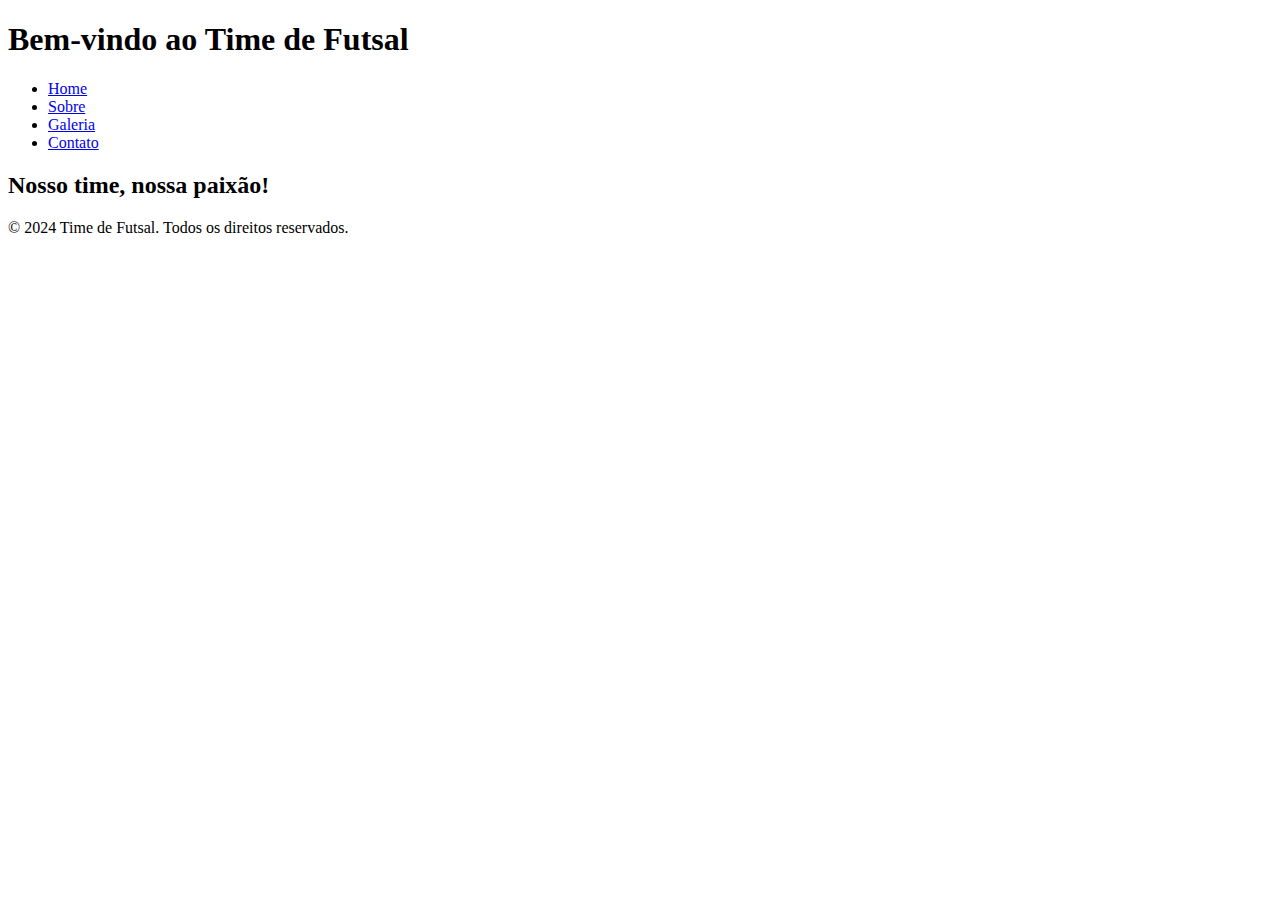
==== index.html @ d132d009 "Update and rename UnidosDoFutebol to index.html" ====
<!DOCTYPE html>
<html lang="pt-BR">
<head>
    <meta charset="UTF-8">
    <meta name="viewport" content="width=device-width, initial-scale=1.0">
    <title>Time de Futsal - Home</title>
    <link rel="stylesheet" href="style.css">
</head>
<body>
    <header>
        <h1>Bem-vindo ao Time de Futsal</h1>
        <nav>
            <ul>
                <li><a href="index.html">Home</a></li>
                <li><a href="about.html">Sobre</a></li>
                <li><a href="gallery.html">Galeria</a></li>
                <li><a href="contact.html">Contato</a></li>
            </ul>
        </nav>
    </header>

    <main>
        <section class="hero">
            <h2>Nosso time, nossa paixão!</h2>
        </section>
    </main>

    <footer>
        <p>&copy; 2024 Time de Futsal. Todos os direitos reservados.</p>
    </footer>
</body>
</html>
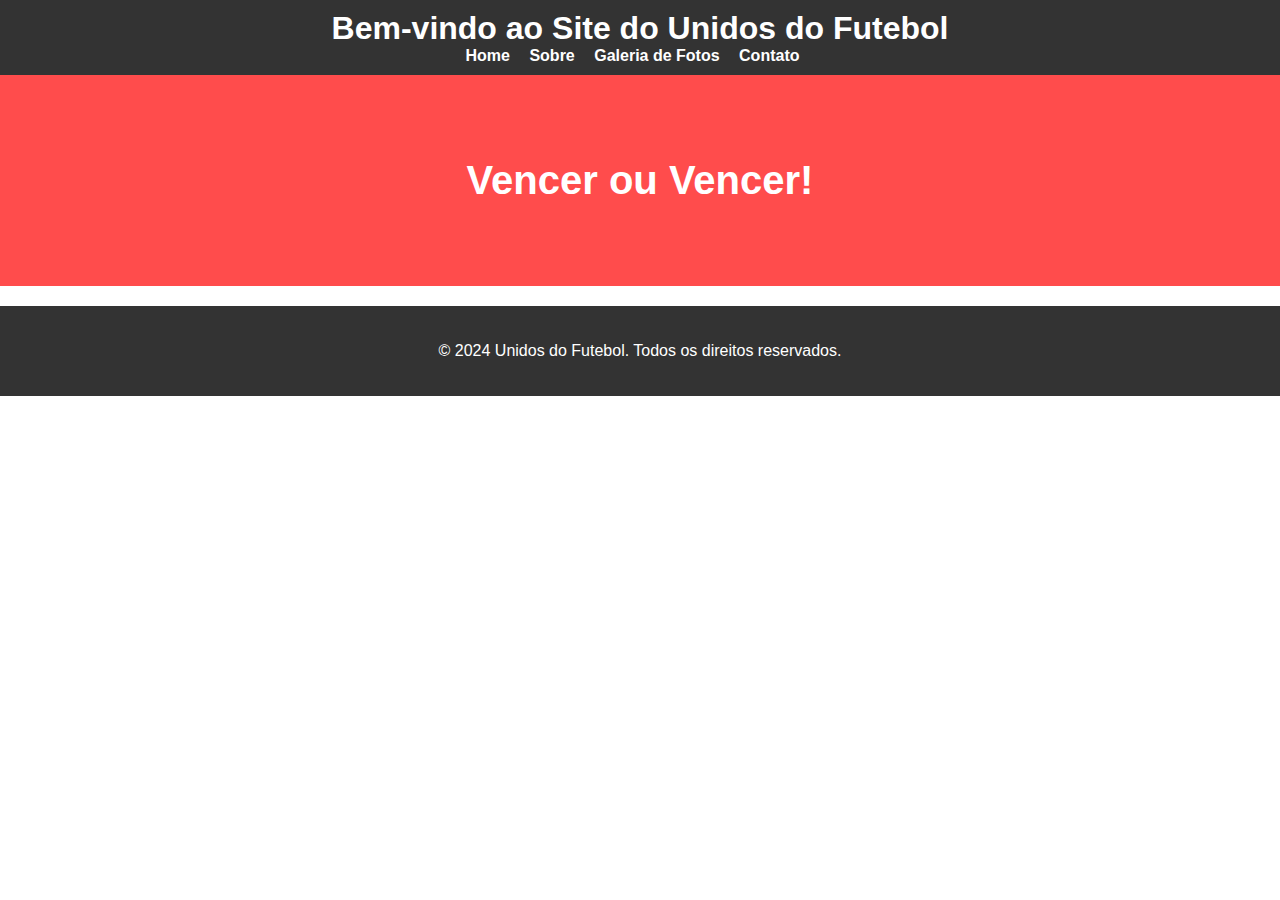
==== commit a6781e4f: "Update index.html" ====
--- a/index.html
+++ b/index.html
@@ -8,12 +8,12 @@
 </head>
 <body>
     <header>
-        <h1>Bem-vindo ao Time de Futsal</h1>
+        <h1>Bem-vindo ao Site do Unidos do Futebol</h1>
         <nav>
             <ul>
                 <li><a href="index.html">Home</a></li>
                 <li><a href="about.html">Sobre</a></li>
-                <li><a href="gallery.html">Galeria</a></li>
+                <li><a href="gallery.html">Galeria de Fotos</a></li>
                 <li><a href="contact.html">Contato</a></li>
             </ul>
         </nav>
@@ -21,12 +21,12 @@
 
     <main>
         <section class="hero">
-            <h2>Nosso time, nossa paixão!</h2>
+            <h2>Vencer ou Vencer!</h2>
         </section>
     </main>
 
     <footer>
-        <p>&copy; 2024 Time de Futsal. Todos os direitos reservados.</p>
+        <p>&copy; 2024 Unidos do Futebol. Todos os direitos reservados.</p>
     </footer>
 </body>
 </html>
--- a/style.css
+++ b/style.css
@@ -0,0 +1,81 @@
+body {
+    font-family: Arial, sans-serif;
+    background-image: url('assets/images/background.jpg');
+    background-size: cover;
+    color: #fff;
+    margin: 0;
+    padding: 0;
+}
+
+header {
+    background-color: rgba(0, 0, 0, 0.8);
+    padding: 10px 0;
+    text-align: center;
+}
+
+header h1 {
+    margin: 0;
+    font-size: 2em;
+}
+
+nav ul {
+    list-style-type: none;
+    margin: 0;
+    padding: 0;
+}
+
+nav ul li {
+    display: inline;
+    margin-right: 15px;
+}
+
+nav ul li a {
+    color: #fff;
+    text-decoration: none;
+    font-weight: bold;
+}
+
+.hero {
+    padding: 50px;
+    text-align: center;
+    background-color: rgba(255, 0, 0, 0.7);
+}
+
+.hero h2 {
+    font-size: 2.5em;
+}
+
+.about, .contact, .gallery {
+    padding: 20px;
+    background-color: rgba(0, 0, 0, 0.7);
+    margin: 20px;
+}
+
+.whatsapp-link {
+    display: inline-block;
+    padding: 10px 20px;
+    background-color: #25D366;
+    color: white;
+    text-decoration: none;
+    font-size: 1.2em;
+    border-radius: 5px;
+}
+
+.photo-grid {
+    display: grid;
+    grid-template-columns: repeat(auto-fill, minmax(200px, 1fr));
+    gap: 10px;
+}
+
+.photo-grid img {
+    width: 100%;
+    height: auto;
+    border-radius: 5px;
+}
+
+footer {
+    text-align: center;
+    padding: 20px;
+    background-color: rgba(0, 0, 0, 0.8);
+    margin-top: 20px;
+}
